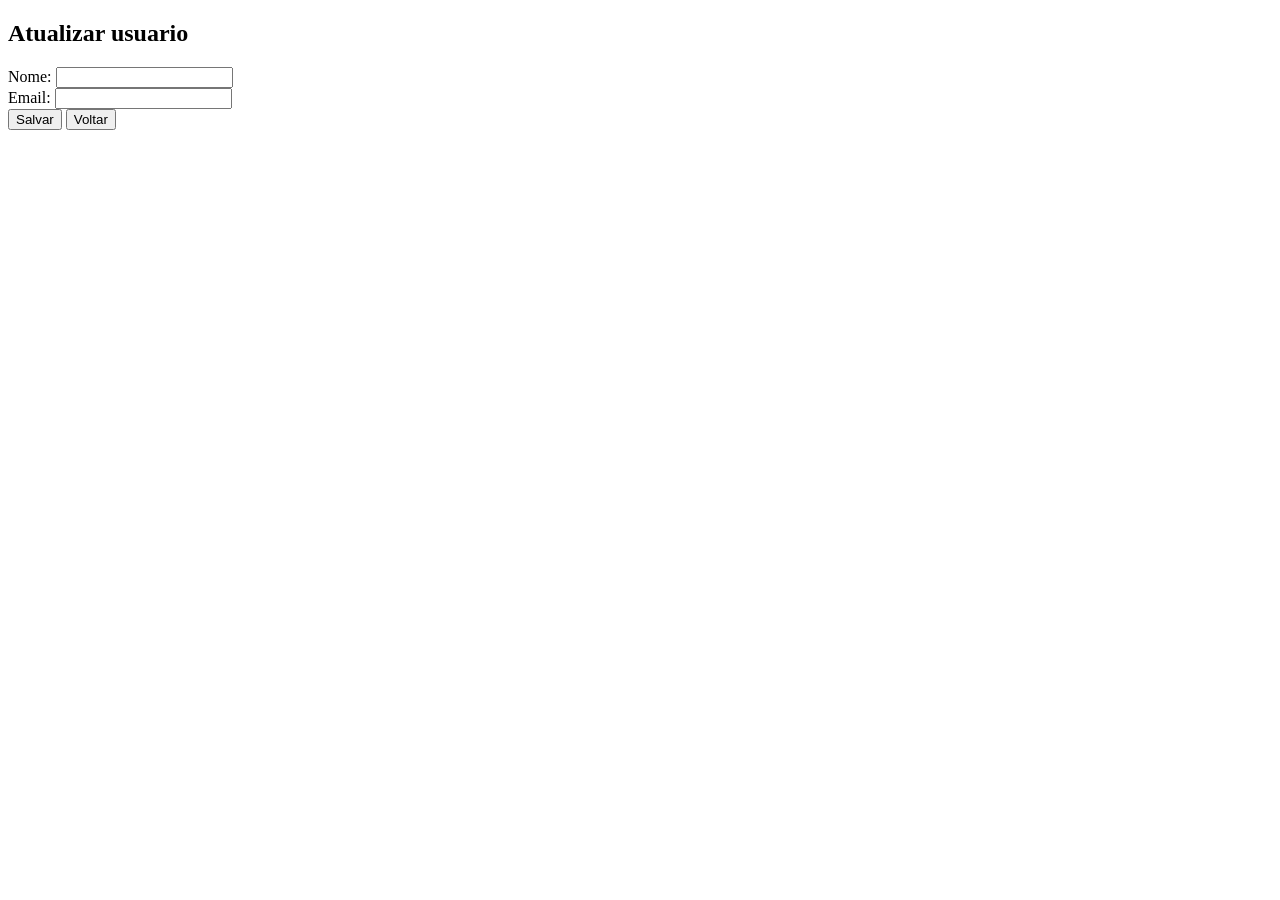
==== front/atualizar.html @ 2cab7912 "adição de front e back ainda em andamento" ====
<!DOCTYPE html>
<html lang="en">
<head>
    <meta charset="UTF-8">
    <meta name="viewport" content="width=device-width, initial-scale=1.0">
    <title>Document</title>
</head>
<body>
    
<div class="form-container">
    <h2>Atualizar usuario</h2>
    <form id="form-atualizar" action="../back/atualizar.php" method="post">
    <div class="input-group">
      <label for="nome">Nome: </label>
      <input type="text" nome="nome" id="nome" required />
    </div>

    <div class="input-group">
      <label for="email">Email: </label>
      <input type="email" nome="email" id="email" required />
    </div>

    <div class="form-actions">
      <button type="submit" class="btn-primary">Salvar</button>
      <button
        class="btn-secudary"
        onclick="window.location.href = '../index.html'"
      >
        Voltar
      </button>
    </div>
  </form>
  <script src="atualizar.js"></script>
</body>
</html>
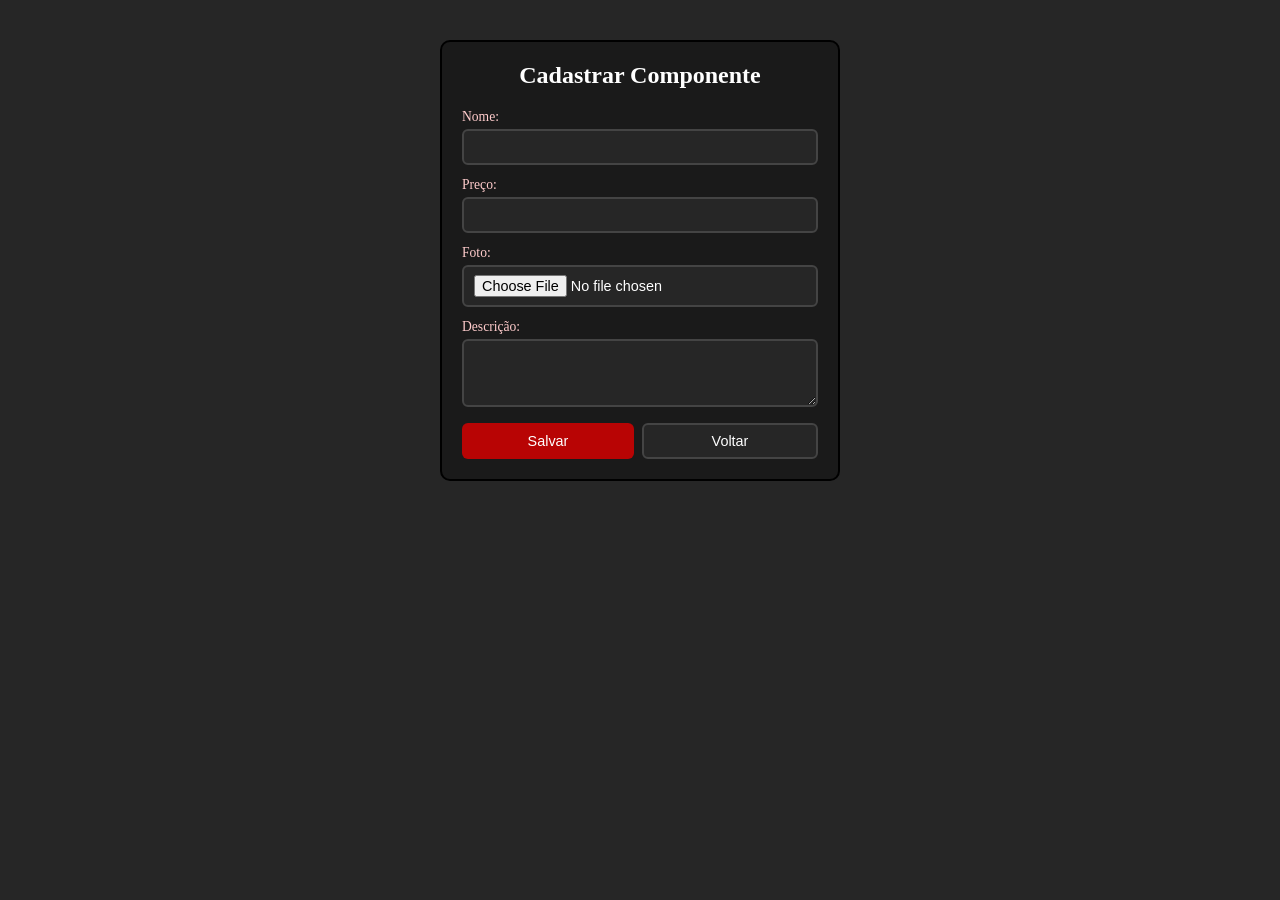
==== commit 34d8b0bd: "back" ====
--- a/front/atualizar.html
+++ b/front/atualizar.html
@@ -1,35 +1,60 @@
-<!DOCTYPE html>
-<html lang="en">
-<head>
-    <meta charset="UTF-8">
-    <meta name="viewport" content="width=device-width, initial-scale=1.0">
-    <title>Document</title>
-</head>
-<body>
-    
-<div class="form-container">
-    <h2>Atualizar usuario</h2>
-    <form id="form-atualizar" action="../back/atualizar.php" method="post">
-    <div class="input-group">
-      <label for="nome">Nome: </label>
-      <input type="text" nome="nome" id="nome" required />
+<!doctype html>
+<html lang="pt-br">
+  <head>
+    <meta charset="UTF-8" />
+    <meta name="viewport" content="width=device-width, initial-scale=1.0" />
+    <link rel="stylesheet" href="../style.css" />
+    <link rel="icon" type="image/x-icon" href="img/logo.png" />
+    <title>Cadastrar Componente</title>
+  </head>
+  <body>
+    <div class="form-container">
+      <h2>Cadastrar Componente</h2>
+      <form
+        action="../back/atualizar.php"
+        method="post"
+        enctype="multipart/form-data"
+      >
+        <div class="input-group">
+          <label for="nome">Nome:</label>
+          <input type="text" name="nome" id="nome" required />
+        </div>
+
+        <div class="input-group">
+          <label for="preco">Preço:</label>
+          <input type="number" name="preco" id="preco" step="0.01" required />
+        </div>
+
+        <div id="campos-extras"></div>
+
+        <div class="input-group">
+          <label for="foto">Foto:</label>
+          <input type="file" name="foto" id="foto" accept="image/*" required />
+        </div>
+
+        <div class="input-group">
+          <label for="descricao">Descrição:</label>
+          <textarea
+            name="descricao"
+            id="descricao"
+            rows="3"
+            maxlength="1000"
+          ></textarea>
+        </div>
+
+        <div class="form-actions">
+          <button type="submit" class="btn-primary">Salvar</button>
+          <button
+            type="button"
+            class="btn-secondary"
+            onclick="window.location.href = '../index.html'"
+          >
+            Voltar
+          </button>
+        </div>
+      </form>
     </div>
 
-    <div class="input-group">
-      <label for="email">Email: </label>
-      <input type="email" nome="email" id="email" required />
-    </div>
-
-    <div class="form-actions">
-      <button type="submit" class="btn-primary">Salvar</button>
-      <button
-        class="btn-secudary"
-        onclick="window.location.href = '../index.html'"
-      >
-        Voltar
-      </button>
-    </div>
-  </form>
-  <script src="atualizar.js"></script>
-</body>
-</html>+    <script src="cadastrar.js"></script>
+  </body>
+</html>
--- a/style.css
+++ b/style.css
@@ -0,0 +1,383 @@
+* {
+  margin: 0;
+  padding: 0;
+  box-sizing: border-box;
+}
+
+body {
+  background-color: #262626;
+  color: white;
+}
+
+/*  HEADER  */
+header {
+  background-color: #b80404;
+  font-family: Arial, sans-serif;
+  display: flex;
+  justify-content: space-between;
+  align-items: center;
+  gap: 10px;
+  padding: 10px 20px;
+  border: 2px solid black;
+  border-radius: 10px;
+  margin: 5px;
+}
+
+.nome {
+  display: flex;
+  align-items: center;
+  gap: 10px;
+}
+
+.nome h1 {
+  font-size: clamp(1rem, 2.5vw, 2rem);
+  white-space: nowrap;
+}
+
+.nome img {
+  width: clamp(30px, 5vw, 60px);
+}
+
+.options figure {
+  display: flex;
+  align-items: center;
+  gap: 8px;
+}
+
+.options img {
+  width: clamp(20px, 3vw, 35px);
+  cursor: pointer;
+}
+
+#settings {
+  width: clamp(20px, 3vw, 35px);
+  cursor: pointer;
+}
+
+/*  NAV  */
+nav {
+  margin: 5px;
+  background-color: #b80404;
+  display: flex;
+  justify-content: space-around;
+  align-items: center;
+  padding: 8px 20px;
+  border: 2px solid black;
+  border-radius: 10px;
+  gap: 10px;
+}
+
+.pesquisa {
+  display: flex;
+  align-items: center;
+  gap: 8px;
+  width: 55%;
+}
+
+.pesquisa select {
+  padding: 6px 10px;
+  background: #1a1a1a;
+  color: white;
+  border: 2px solid white;
+  border-radius: 7px;
+  font-size: clamp(0.65rem, 1.2vw, 0.9rem);
+  cursor: pointer;
+  flex-shrink: 0;
+}
+
+.pesquisa input {
+  padding: 6px 12px;
+  width: 100%;
+  background: none;
+  border: 2px solid white;
+  border-radius: 7px;
+  color: white;
+  font-size: clamp(0.7rem, 1.5vw, 1rem);
+}
+
+input::placeholder {
+  color: rgba(255, 255, 255, 0.7);
+}
+
+.pesquisa button {
+  background: none;
+  border: none;
+  cursor: pointer;
+  padding: 0;
+  flex-shrink: 0;
+}
+
+.pesquisa button img {
+  width: clamp(20px, 3vw, 30px);
+}
+
+.login {
+  display: flex;
+  align-items: center;
+  justify-content: center;
+  width: clamp(35px, 5vw, 50px);
+  height: clamp(35px, 5vw, 50px);
+  border-radius: 50%;
+  border: 2px solid black;
+  overflow: hidden;
+  flex-shrink: 0;
+}
+
+.login img {
+  width: 100%;
+}
+
+.valor p {
+  font-family: "Franklin Gothic Medium", "Arial Narrow", Arial, sans-serif;
+  font-weight: bold;
+  font-size: clamp(0.8rem, 1.5vw, 1.2rem);
+  white-space: nowrap;
+}
+
+/* LAYOUT PRINCIPAL */
+.container {
+  display: flex;
+  margin: 5px;
+  gap: 10px;
+}
+
+/*  ASIDE  */
+aside {
+  width: 15%;
+  background-color: #1a1a1a;
+  border: 2px solid black;
+  border-radius: 10px;
+  padding: 10px;
+  display: flex;
+  flex-direction: column;
+  gap: 8px;
+  flex-shrink: 0;
+}
+
+.card-produto {
+  background-color: #262626;
+  border: 2px solid black;
+  border-radius: 8px;
+  padding: 8px;
+  display: flex;
+  align-items: center;
+  gap: 8px;
+}
+
+.card-produto p {
+  font-weight: bold;
+  font-size: 0.85rem;
+  margin-bottom: 4px;
+}
+
+.card-produto span {
+  font-size: 0.8rem;
+  color: #ffcccc;
+}
+.card-produto img {
+  width: 40px;
+  height: 40px;
+  object-fit: contain;
+  flex-shrink: 0;
+  margin-left: auto;
+}
+
+/*  MAIN  */
+main {
+  flex: 1;
+  background-color: #1a1a1a;
+  border: 2px solid black;
+  border-radius: 10px;
+  padding: 10px;
+}
+
+.produtos-grid {
+  display: grid;
+  grid-template-columns: repeat(auto-fill, minmax(140px, 1fr));
+  gap: 10px;
+}
+
+.card-main {
+  background-color: #262626;
+  border: 2px solid black;
+  border-radius: 8px;
+  padding: 10px;
+  display: flex;
+  flex-direction: column;
+  align-items: center;
+  gap: 6px;
+}
+
+.card-main img {
+  width: 70px;
+  height: 70px;
+  object-fit: contain;
+}
+
+.card-main p {
+  font-weight: bold;
+  font-size: 0.85rem;
+  text-align: center;
+}
+
+.card-main span {
+  color: #ffcccc;
+  font-size: 0.8rem;
+}
+
+.btn-carrinho,
+.btn-delet,
+.btn-edit {
+  width: 100%;
+  padding: 5px;
+  background-color: #b80404;
+  color: white;
+  border: none;
+  border-radius: 6px;
+  font-size: 0.8rem;
+  cursor: pointer;
+}
+
+.btn-carrinho:hover,
+.btn-delet:hover,
+.btn-edit:hover {
+  background-color: #8a0303;
+}
+
+/* ── FORM ── */
+.form-container {
+  width: 400px;
+  margin: 40px auto;
+  background-color: #1a1a1a;
+  border: 2px solid black;
+  border-radius: 10px;
+  padding: 20px;
+}
+
+.form-container h2 {
+  text-align: center;
+  margin-bottom: 20px;
+  color: white;
+}
+
+.input-group {
+  display: flex;
+  flex-direction: column;
+  gap: 4px;
+  margin-bottom: 12px;
+}
+
+.input-group label {
+  font-size: 0.85rem;
+  color: #ffcccc;
+}
+
+.input-group input,
+.input-group select,
+.input-group textarea {
+  padding: 8px 10px;
+  background-color: #262626;
+  color: white;
+  border: 2px solid #444;
+  border-radius: 6px;
+  font-size: 0.9rem;
+}
+
+.input-group input:focus,
+.input-group select:focus,
+.input-group textarea:focus {
+  outline: none;
+  border-color: #b80404;
+}
+
+.input-group textarea {
+  resize: vertical;
+}
+
+.form-actions {
+  display: flex;
+  gap: 8px;
+  margin-top: 16px;
+}
+
+.btn-primary {
+  flex: 1;
+  padding: 8px;
+  background-color: #b80404;
+  color: white;
+  border: none;
+  border-radius: 6px;
+  font-size: 0.9rem;
+  cursor: pointer;
+}
+
+.btn-primary:hover {
+  background-color: #8a0303;
+}
+
+.btn-secondary {
+  flex: 1;
+  padding: 8px;
+  background-color: #262626;
+  color: white;
+  border: 2px solid #444;
+  border-radius: 6px;
+  font-size: 0.9rem;
+  cursor: pointer;
+}
+
+.btn-secondary:hover {
+  border-color: #b80404;
+}
+
+/*  TABLET  */
+@media (max-width: 950px) {
+  aside {
+    width: 12%;
+  }
+}
+
+/*  MOBILE (max 600px)  */
+@media (max-width: 900px) {
+  header {
+    flex-wrap: wrap;
+    justify-content: center;
+  }
+
+  nav {
+    flex-wrap: wrap;
+    gap: 8px;
+  }
+
+  .pesquisa {
+    width: 100%;
+    flex-wrap: wrap;
+  }
+
+  .pesquisa select,
+  .pesquisa input {
+    width: 100%;
+  }
+
+  .container {
+    flex-direction: column;
+  }
+
+  aside {
+    width: 100%;
+    flex-direction: row;
+    overflow-x: auto;
+  }
+
+  .card-produto {
+    min-width: 120px;
+  }
+
+  .produtos-grid {
+    grid-template-columns: repeat(auto-fill, minmax(120px, 1fr));
+  }
+  .form-container {
+    width: 95%;
+    margin: 20px auto;
+  }
+}
